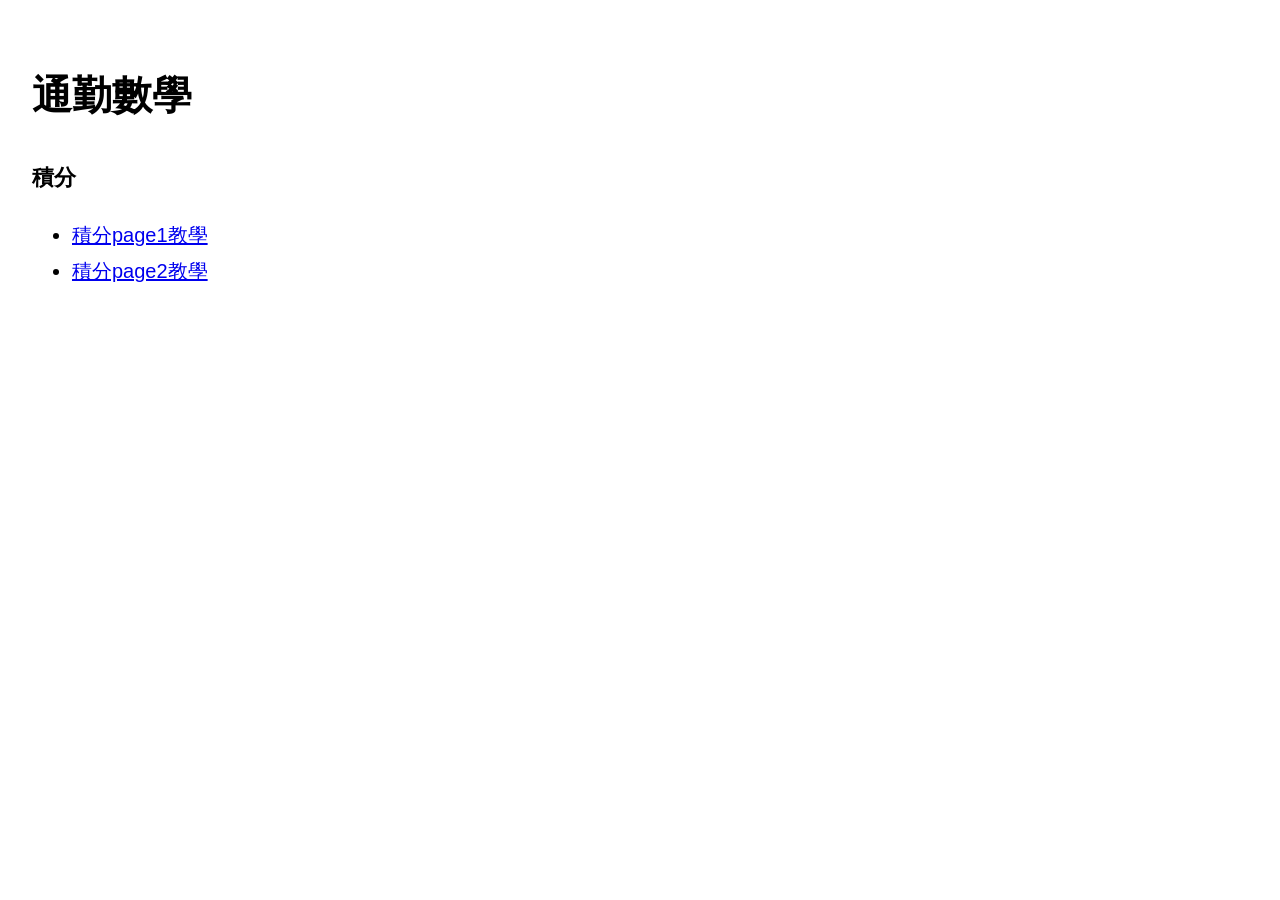
==== index.html @ b63e4b0f "page1 改版、新增積分page2教學、LINE 外開參數 Co-Authored-By: Claude Opus 5.5 <noreply@anthropic.com>" ====
<!DOCTYPE html>
<html lang="zh-Hant"><head><meta charset="utf-8"><meta name="viewport" content="width=device-width,initial-scale=1"><meta property="og:title" content="通勤數學"><link rel="icon" href="data:,"><script src="line.js"></script><title>通勤數學</title></head>
<body style="font-family:sans-serif;padding:24px;font-size:20px;line-height:1.8"><h1>通勤數學</h1><h2 style="font-size:22px;margin-bottom:0">積分</h2><ul><li><a href="integral-page1.html?openExternalBrowser=1">積分page1教學</a></li><li><a href="integral-page2.html?openExternalBrowser=1">積分page2教學</a></li></ul></body></html>
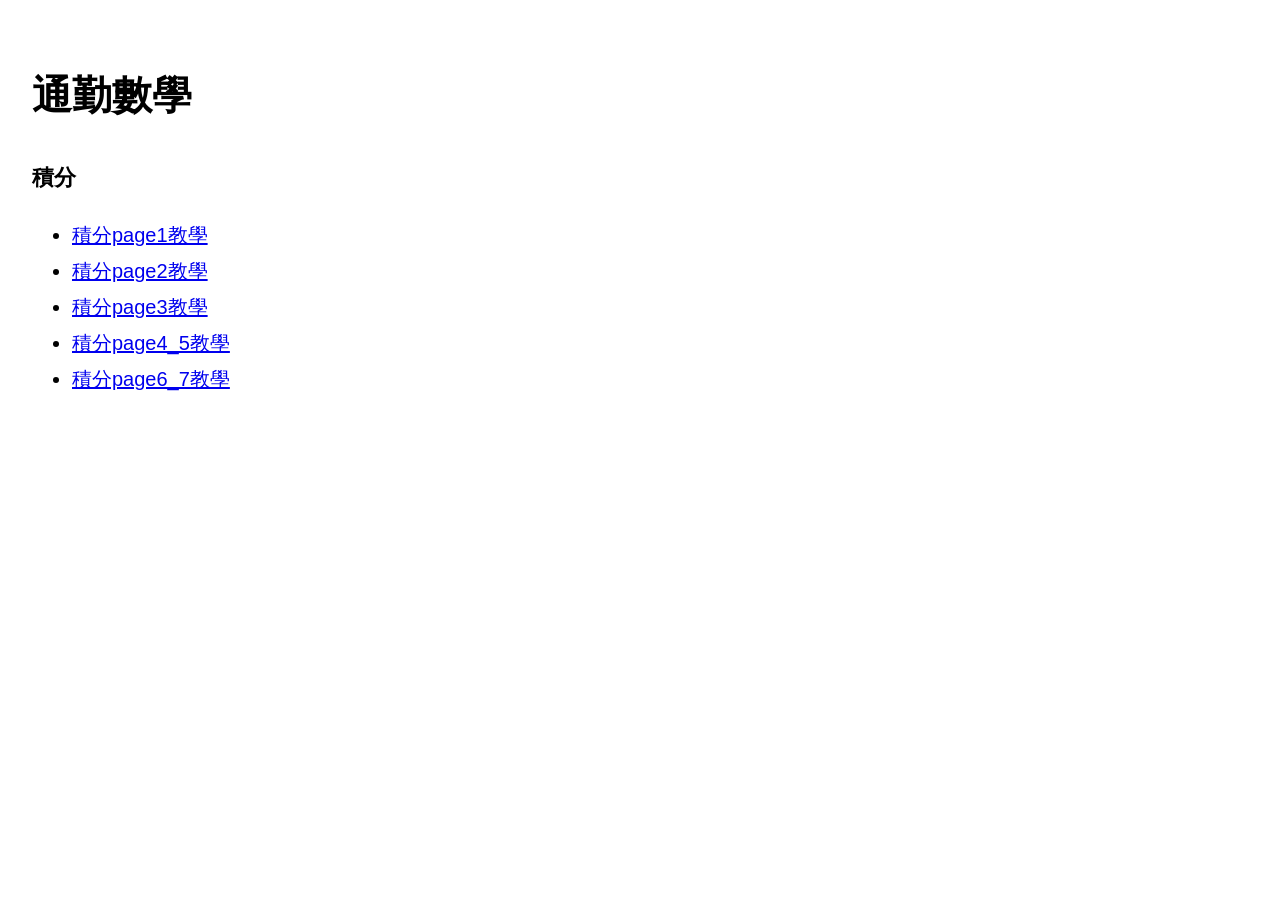
==== commit dcd14f55: "新增積分page3、page4_5、page6_7教學 Co-Authored-By: Claude Opus 5.5 <noreply@anthropic.com>" ====
--- a/index.html
+++ b/index.html
@@ -1,3 +1,3 @@
 <!DOCTYPE html>
 <html lang="zh-Hant"><head><meta charset="utf-8"><meta name="viewport" content="width=device-width,initial-scale=1"><meta property="og:title" content="通勤數學"><link rel="icon" href="data:,"><script src="line.js"></script><title>通勤數學</title></head>
-<body style="font-family:sans-serif;padding:24px;font-size:20px;line-height:1.8"><h1>通勤數學</h1><h2 style="font-size:22px;margin-bottom:0">積分</h2><ul><li><a href="integral-page1.html?openExternalBrowser=1">積分page1教學</a></li><li><a href="integral-page2.html?openExternalBrowser=1">積分page2教學</a></li></ul></body></html>
+<body style="font-family:sans-serif;padding:24px;font-size:20px;line-height:1.8"><h1>通勤數學</h1><h2 style="font-size:22px;margin-bottom:0">積分</h2><ul><li><a href="integral-page1.html?openExternalBrowser=1">積分page1教學</a></li><li><a href="integral-page2.html?openExternalBrowser=1">積分page2教學</a></li><li><a href="integral-page3.html?openExternalBrowser=1">積分page3教學</a></li><li><a href="integral-page4_5.html?openExternalBrowser=1">積分page4_5教學</a></li><li><a href="integral-page6_7.html?openExternalBrowser=1">積分page6_7教學</a></li></ul></body></html>
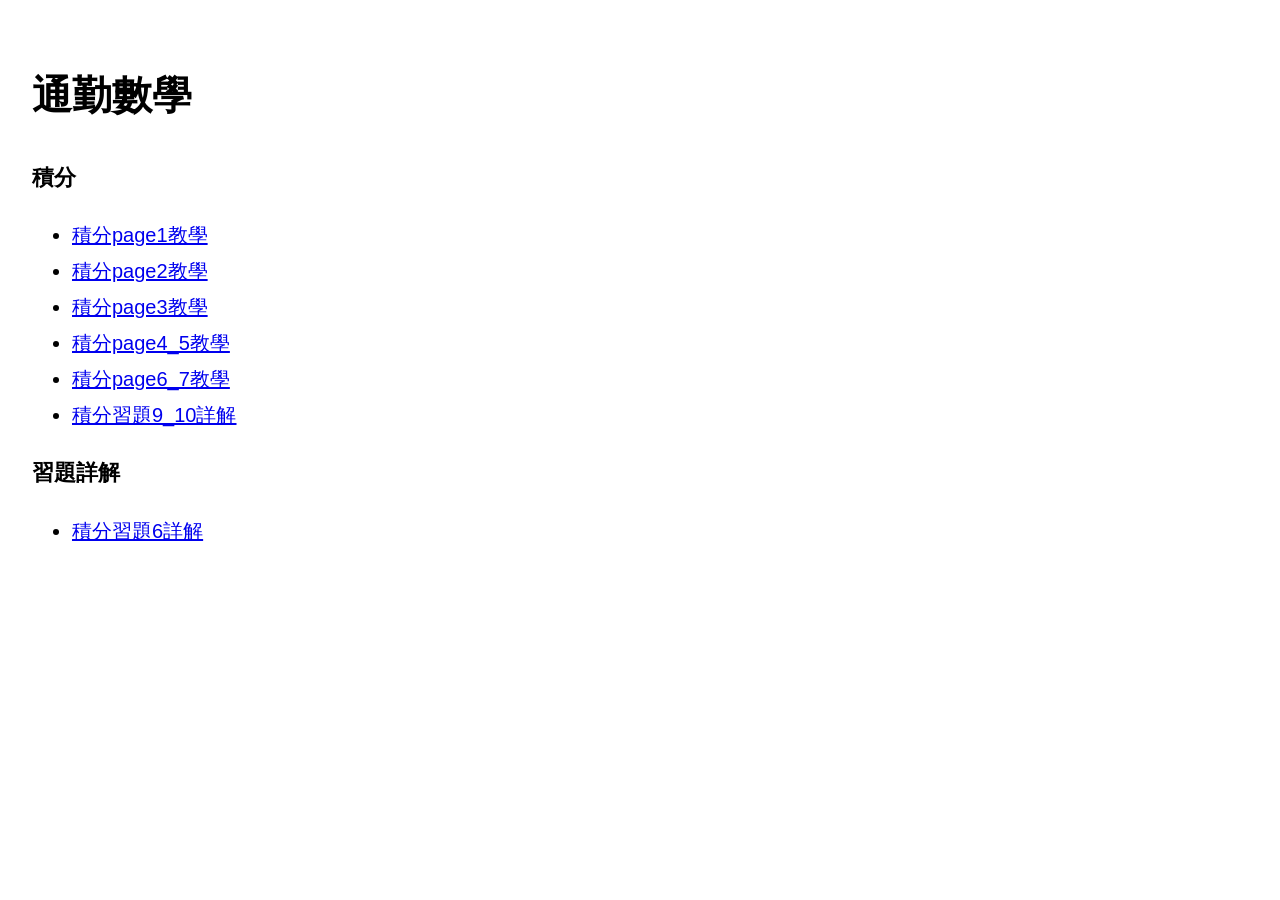
==== commit 609dcfe0: "新增積分習題6詳解 Co-Authored-By: Claude Opus 5.5 <noreply@anthropic.com>" ====
--- a/index.html
+++ b/index.html
@@ -1,3 +1,3 @@
 <!DOCTYPE html>
 <html lang="zh-Hant"><head><meta charset="utf-8"><meta name="viewport" content="width=device-width,initial-scale=1"><meta property="og:title" content="通勤數學"><link rel="icon" href="data:,"><script src="line.js"></script><title>通勤數學</title></head>
-<body style="font-family:sans-serif;padding:24px;font-size:20px;line-height:1.8"><h1>通勤數學</h1><h2 style="font-size:22px;margin-bottom:0">積分</h2><ul><li><a href="integral-page1.html?openExternalBrowser=1">積分page1教學</a></li><li><a href="integral-page2.html?openExternalBrowser=1">積分page2教學</a></li><li><a href="integral-page3.html?openExternalBrowser=1">積分page3教學</a></li><li><a href="integral-page4_5.html?openExternalBrowser=1">積分page4_5教學</a></li><li><a href="integral-page6_7.html?openExternalBrowser=1">積分page6_7教學</a></li></ul></body></html>
+<body style="font-family:sans-serif;padding:24px;font-size:20px;line-height:1.8"><h1>通勤數學</h1><h2 style="font-size:22px;margin-bottom:0">積分</h2><ul><li><a href="integral-page1.html?openExternalBrowser=1">積分page1教學</a></li><li><a href="integral-page2.html?openExternalBrowser=1">積分page2教學</a></li><li><a href="integral-page3.html?openExternalBrowser=1">積分page3教學</a></li><li><a href="integral-page4_5.html?openExternalBrowser=1">積分page4_5教學</a></li><li><a href="integral-page6_7.html?openExternalBrowser=1">積分page6_7教學</a></li><li><a href="integral-ex9_10.html?openExternalBrowser=1">積分習題9_10詳解</a></li></ul><h2 style="font-size:22px;margin-bottom:0">習題詳解</h2><ul><li><a href="integral-ex6.html?openExternalBrowser=1">積分習題6詳解</a></li></ul></body></html>
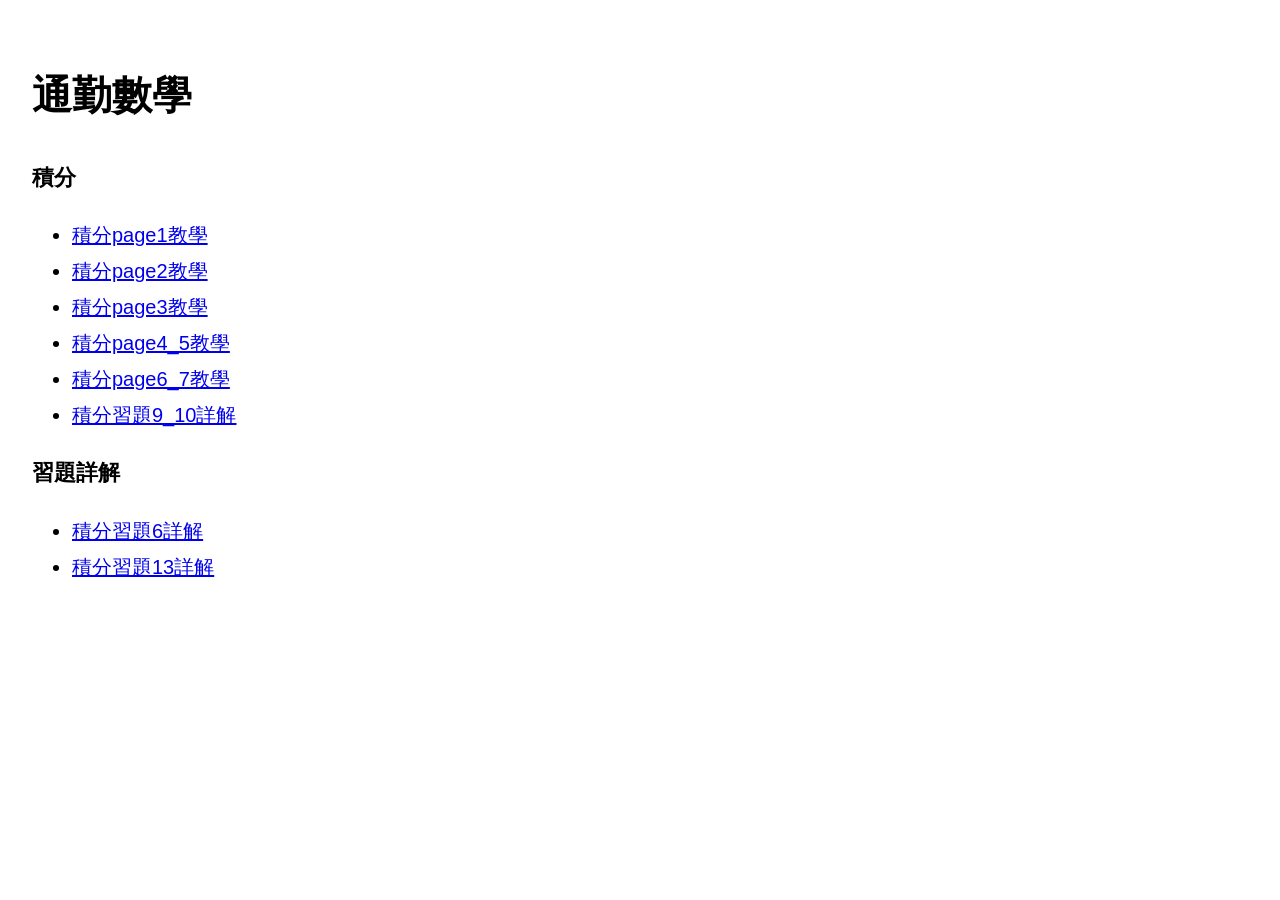
==== commit 7716ef45: "新增積分習題9_10詳解：指數對數拼長方形、三次函數面積求 a Co-Authored-By: Claude Opus 5.5 <noreply@anthropic.com>" ====
--- a/index.html
+++ b/index.html
@@ -1,3 +1,3 @@
-<!DOCTYPE html>
-<html lang="zh-Hant"><head><meta charset="utf-8"><meta name="viewport" content="width=device-width,initial-scale=1"><meta property="og:title" content="通勤數學"><link rel="icon" href="data:,"><script src="line.js"></script><title>通勤數學</title></head>
-<body style="font-family:sans-serif;padding:24px;font-size:20px;line-height:1.8"><h1>通勤數學</h1><h2 style="font-size:22px;margin-bottom:0">積分</h2><ul><li><a href="integral-page1.html?openExternalBrowser=1">積分page1教學</a></li><li><a href="integral-page2.html?openExternalBrowser=1">積分page2教學</a></li><li><a href="integral-page3.html?openExternalBrowser=1">積分page3教學</a></li><li><a href="integral-page4_5.html?openExternalBrowser=1">積分page4_5教學</a></li><li><a href="integral-page6_7.html?openExternalBrowser=1">積分page6_7教學</a></li><li><a href="integral-ex9_10.html?openExternalBrowser=1">積分習題9_10詳解</a></li></ul><h2 style="font-size:22px;margin-bottom:0">習題詳解</h2><ul><li><a href="integral-ex6.html?openExternalBrowser=1">積分習題6詳解</a></li></ul></body></html>
+<!DOCTYPE html>
+<html lang="zh-Hant"><head><meta charset="utf-8"><meta name="viewport" content="width=device-width,initial-scale=1"><meta property="og:title" content="通勤數學"><link rel="icon" href="data:,"><script src="line.js"></script><title>通勤數學</title></head>
+<body style="font-family:sans-serif;padding:24px;font-size:20px;line-height:1.8"><h1>通勤數學</h1><h2 style="font-size:22px;margin-bottom:0">積分</h2><ul><li><a href="integral-page1.html?openExternalBrowser=1">積分page1教學</a></li><li><a href="integral-page2.html?openExternalBrowser=1">積分page2教學</a></li><li><a href="integral-page3.html?openExternalBrowser=1">積分page3教學</a></li><li><a href="integral-page4_5.html?openExternalBrowser=1">積分page4_5教學</a></li><li><a href="integral-page6_7.html?openExternalBrowser=1">積分page6_7教學</a></li><li><a href="integral-ex9_10.html?openExternalBrowser=1">積分習題9_10詳解</a></li></ul><h2 style="font-size:22px;margin-bottom:0">習題詳解</h2><ul><li><a href="integral-ex6.html?openExternalBrowser=1">積分習題6詳解</a></li><li><a href="integral-ex13.html?openExternalBrowser=1">積分習題13詳解</a></li></ul></body></html>
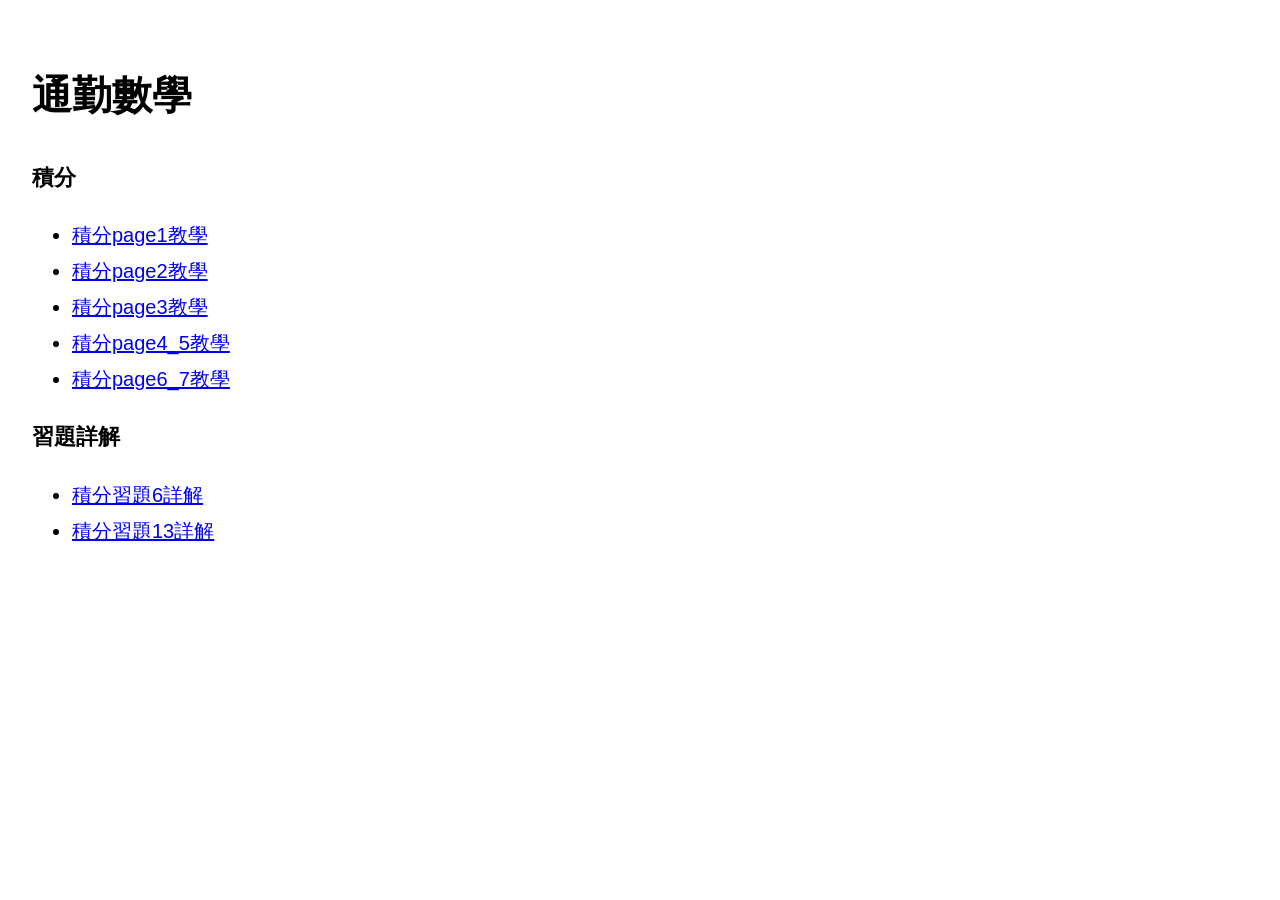
==== commit 5b1653da: "首頁：拿掉尚未上傳的習題9_10連結 Co-Authored-By: Claude Opus 5.5 <noreply@anthropic.com>" ====
--- a/index.html
+++ b/index.html
@@ -1,3 +1,3 @@
-<!DOCTYPE html>
-<html lang="zh-Hant"><head><meta charset="utf-8"><meta name="viewport" content="width=device-width,initial-scale=1"><meta property="og:title" content="通勤數學"><link rel="icon" href="data:,"><script src="line.js"></script><title>通勤數學</title></head>
-<body style="font-family:sans-serif;padding:24px;font-size:20px;line-height:1.8"><h1>通勤數學</h1><h2 style="font-size:22px;margin-bottom:0">積分</h2><ul><li><a href="integral-page1.html?openExternalBrowser=1">積分page1教學</a></li><li><a href="integral-page2.html?openExternalBrowser=1">積分page2教學</a></li><li><a href="integral-page3.html?openExternalBrowser=1">積分page3教學</a></li><li><a href="integral-page4_5.html?openExternalBrowser=1">積分page4_5教學</a></li><li><a href="integral-page6_7.html?openExternalBrowser=1">積分page6_7教學</a></li><li><a href="integral-ex9_10.html?openExternalBrowser=1">積分習題9_10詳解</a></li></ul><h2 style="font-size:22px;margin-bottom:0">習題詳解</h2><ul><li><a href="integral-ex6.html?openExternalBrowser=1">積分習題6詳解</a></li><li><a href="integral-ex13.html?openExternalBrowser=1">積分習題13詳解</a></li></ul></body></html>
+<!DOCTYPE html>
+<html lang="zh-Hant"><head><meta charset="utf-8"><meta name="viewport" content="width=device-width,initial-scale=1"><meta property="og:title" content="通勤數學"><link rel="icon" href="data:,"><script src="line.js"></script><title>通勤數學</title></head>
+<body style="font-family:sans-serif;padding:24px;font-size:20px;line-height:1.8"><h1>通勤數學</h1><h2 style="font-size:22px;margin-bottom:0">積分</h2><ul><li><a href="integral-page1.html?openExternalBrowser=1">積分page1教學</a></li><li><a href="integral-page2.html?openExternalBrowser=1">積分page2教學</a></li><li><a href="integral-page3.html?openExternalBrowser=1">積分page3教學</a></li><li><a href="integral-page4_5.html?openExternalBrowser=1">積分page4_5教學</a></li><li><a href="integral-page6_7.html?openExternalBrowser=1">積分page6_7教學</a></li></ul><h2 style="font-size:22px;margin-bottom:0">習題詳解</h2><ul><li><a href="integral-ex6.html?openExternalBrowser=1">積分習題6詳解</a></li><li><a href="integral-ex13.html?openExternalBrowser=1">積分習題13詳解</a></li></ul></body></html>
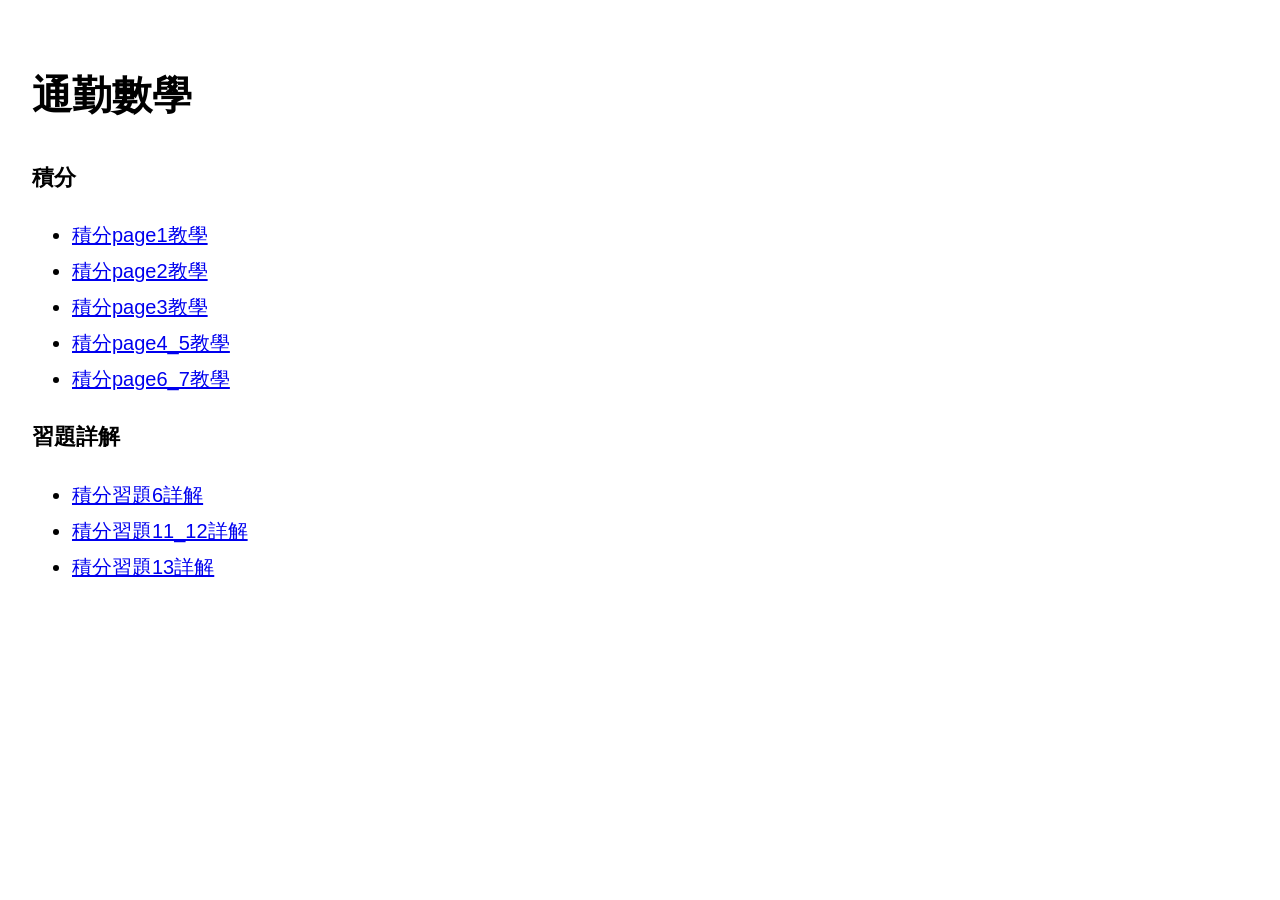
==== commit bd628b9b: "新增積分習題11_12詳解：結餘為 0 求 a 與 C、三次函數轉半圈求反曲點與定積分 Co-Authored-By: Claude Opus 5.5 <noreply@anthropic.com>" ====
--- a/index.html
+++ b/index.html
@@ -1,3 +1,3 @@
 <!DOCTYPE html>
 <html lang="zh-Hant"><head><meta charset="utf-8"><meta name="viewport" content="width=device-width,initial-scale=1"><meta property="og:title" content="通勤數學"><link rel="icon" href="data:,"><script src="line.js"></script><title>通勤數學</title></head>
-<body style="font-family:sans-serif;padding:24px;font-size:20px;line-height:1.8"><h1>通勤數學</h1><h2 style="font-size:22px;margin-bottom:0">積分</h2><ul><li><a href="integral-page1.html?openExternalBrowser=1">積分page1教學</a></li><li><a href="integral-page2.html?openExternalBrowser=1">積分page2教學</a></li><li><a href="integral-page3.html?openExternalBrowser=1">積分page3教學</a></li><li><a href="integral-page4_5.html?openExternalBrowser=1">積分page4_5教學</a></li><li><a href="integral-page6_7.html?openExternalBrowser=1">積分page6_7教學</a></li></ul><h2 style="font-size:22px;margin-bottom:0">習題詳解</h2><ul><li><a href="integral-ex6.html?openExternalBrowser=1">積分習題6詳解</a></li><li><a href="integral-ex13.html?openExternalBrowser=1">積分習題13詳解</a></li></ul></body></html>
+<body style="font-family:sans-serif;padding:24px;font-size:20px;line-height:1.8"><h1>通勤數學</h1><h2 style="font-size:22px;margin-bottom:0">積分</h2><ul><li><a href="integral-page1.html?openExternalBrowser=1">積分page1教學</a></li><li><a href="integral-page2.html?openExternalBrowser=1">積分page2教學</a></li><li><a href="integral-page3.html?openExternalBrowser=1">積分page3教學</a></li><li><a href="integral-page4_5.html?openExternalBrowser=1">積分page4_5教學</a></li><li><a href="integral-page6_7.html?openExternalBrowser=1">積分page6_7教學</a></li></ul><h2 style="font-size:22px;margin-bottom:0">習題詳解</h2><ul><li><a href="integral-ex6.html?openExternalBrowser=1">積分習題6詳解</a></li><li><a href="integral-ex11_12.html?openExternalBrowser=1">積分習題11_12詳解</a></li><li><a href="integral-ex13.html?openExternalBrowser=1">積分習題13詳解</a></li></ul></body></html>
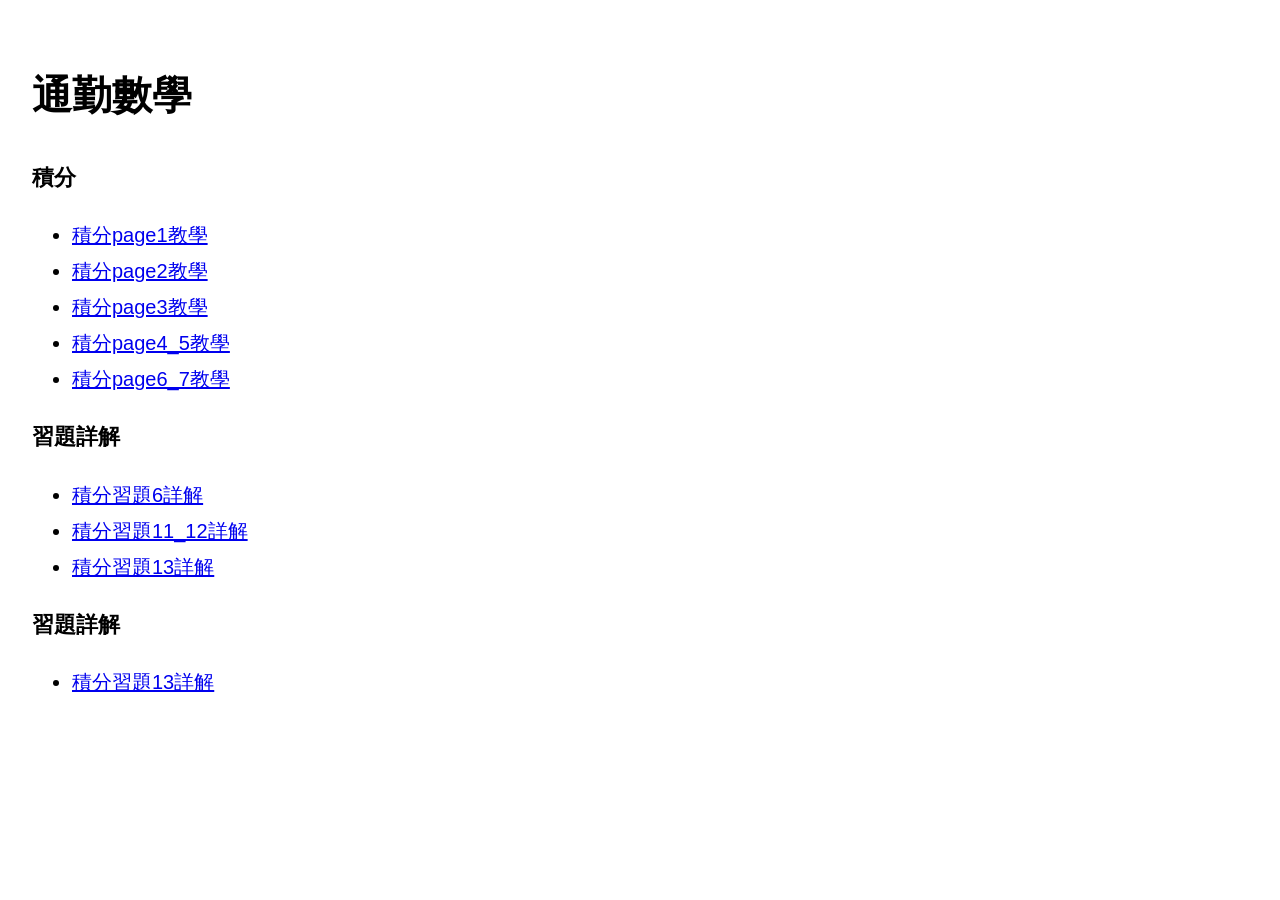
==== commit 7b12966c: "新增積分習題13詳解：三次函數反曲點、切線求係數，圍成面積求 a Co-Authored-By: Claude Opus 5.5 <noreply@anthropic.com>" ====
--- a/index.html
+++ b/index.html
@@ -1,3 +1,3 @@
 <!DOCTYPE html>
 <html lang="zh-Hant"><head><meta charset="utf-8"><meta name="viewport" content="width=device-width,initial-scale=1"><meta property="og:title" content="通勤數學"><link rel="icon" href="data:,"><script src="line.js"></script><title>通勤數學</title></head>
-<body style="font-family:sans-serif;padding:24px;font-size:20px;line-height:1.8"><h1>通勤數學</h1><h2 style="font-size:22px;margin-bottom:0">積分</h2><ul><li><a href="integral-page1.html?openExternalBrowser=1">積分page1教學</a></li><li><a href="integral-page2.html?openExternalBrowser=1">積分page2教學</a></li><li><a href="integral-page3.html?openExternalBrowser=1">積分page3教學</a></li><li><a href="integral-page4_5.html?openExternalBrowser=1">積分page4_5教學</a></li><li><a href="integral-page6_7.html?openExternalBrowser=1">積分page6_7教學</a></li></ul><h2 style="font-size:22px;margin-bottom:0">習題詳解</h2><ul><li><a href="integral-ex6.html?openExternalBrowser=1">積分習題6詳解</a></li><li><a href="integral-ex11_12.html?openExternalBrowser=1">積分習題11_12詳解</a></li><li><a href="integral-ex13.html?openExternalBrowser=1">積分習題13詳解</a></li></ul></body></html>
+<body style="font-family:sans-serif;padding:24px;font-size:20px;line-height:1.8"><h1>通勤數學</h1><h2 style="font-size:22px;margin-bottom:0">積分</h2><ul><li><a href="integral-page1.html?openExternalBrowser=1">積分page1教學</a></li><li><a href="integral-page2.html?openExternalBrowser=1">積分page2教學</a></li><li><a href="integral-page3.html?openExternalBrowser=1">積分page3教學</a></li><li><a href="integral-page4_5.html?openExternalBrowser=1">積分page4_5教學</a></li><li><a href="integral-page6_7.html?openExternalBrowser=1">積分page6_7教學</a></li></ul><h2 style="font-size:22px;margin-bottom:0">習題詳解</h2><ul><li><a href="integral-ex6.html?openExternalBrowser=1">積分習題6詳解</a></li><li><a href="integral-ex11_12.html?openExternalBrowser=1">積分習題11_12詳解</a></li><li><a href="integral-ex13.html?openExternalBrowser=1">積分習題13詳解</a></li></ul><h2 style="font-size:22px;margin-bottom:0">習題詳解</h2><ul><li><a href="integral-ex13.html?openExternalBrowser=1">積分習題13詳解</a></li></ul></body></html>
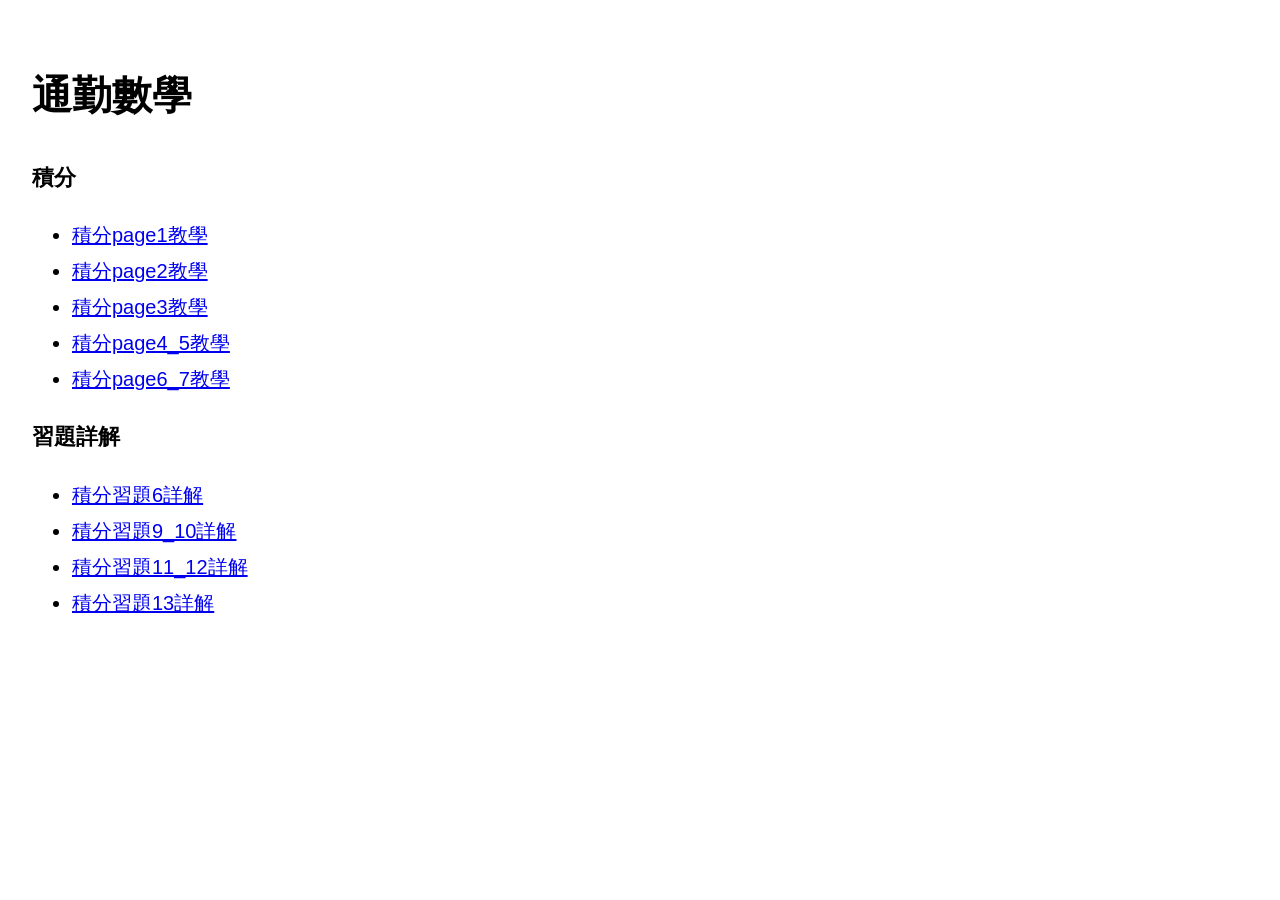
==== commit 7c9c42b1: "首頁：習題詳解列表整理（6、9_10、11_12、13） Co-Authored-By: Claude Opus 5.5 <noreply@anthropic.com>" ====
--- a/index.html
+++ b/index.html
@@ -1,3 +1,3 @@
 <!DOCTYPE html>
 <html lang="zh-Hant"><head><meta charset="utf-8"><meta name="viewport" content="width=device-width,initial-scale=1"><meta property="og:title" content="通勤數學"><link rel="icon" href="data:,"><script src="line.js"></script><title>通勤數學</title></head>
-<body style="font-family:sans-serif;padding:24px;font-size:20px;line-height:1.8"><h1>通勤數學</h1><h2 style="font-size:22px;margin-bottom:0">積分</h2><ul><li><a href="integral-page1.html?openExternalBrowser=1">積分page1教學</a></li><li><a href="integral-page2.html?openExternalBrowser=1">積分page2教學</a></li><li><a href="integral-page3.html?openExternalBrowser=1">積分page3教學</a></li><li><a href="integral-page4_5.html?openExternalBrowser=1">積分page4_5教學</a></li><li><a href="integral-page6_7.html?openExternalBrowser=1">積分page6_7教學</a></li></ul><h2 style="font-size:22px;margin-bottom:0">習題詳解</h2><ul><li><a href="integral-ex6.html?openExternalBrowser=1">積分習題6詳解</a></li><li><a href="integral-ex11_12.html?openExternalBrowser=1">積分習題11_12詳解</a></li><li><a href="integral-ex13.html?openExternalBrowser=1">積分習題13詳解</a></li></ul><h2 style="font-size:22px;margin-bottom:0">習題詳解</h2><ul><li><a href="integral-ex13.html?openExternalBrowser=1">積分習題13詳解</a></li></ul></body></html>
+<body style="font-family:sans-serif;padding:24px;font-size:20px;line-height:1.8"><h1>通勤數學</h1><h2 style="font-size:22px;margin-bottom:0">積分</h2><ul><li><a href="integral-page1.html?openExternalBrowser=1">積分page1教學</a></li><li><a href="integral-page2.html?openExternalBrowser=1">積分page2教學</a></li><li><a href="integral-page3.html?openExternalBrowser=1">積分page3教學</a></li><li><a href="integral-page4_5.html?openExternalBrowser=1">積分page4_5教學</a></li><li><a href="integral-page6_7.html?openExternalBrowser=1">積分page6_7教學</a></li></ul><h2 style="font-size:22px;margin-bottom:0">習題詳解</h2><ul><li><a href="integral-ex6.html?openExternalBrowser=1">積分習題6詳解</a></li><li><a href="integral-ex9_10.html?openExternalBrowser=1">積分習題9_10詳解</a></li><li><a href="integral-ex11_12.html?openExternalBrowser=1">積分習題11_12詳解</a></li><li><a href="integral-ex13.html?openExternalBrowser=1">積分習題13詳解</a></li></ul></body></html>
